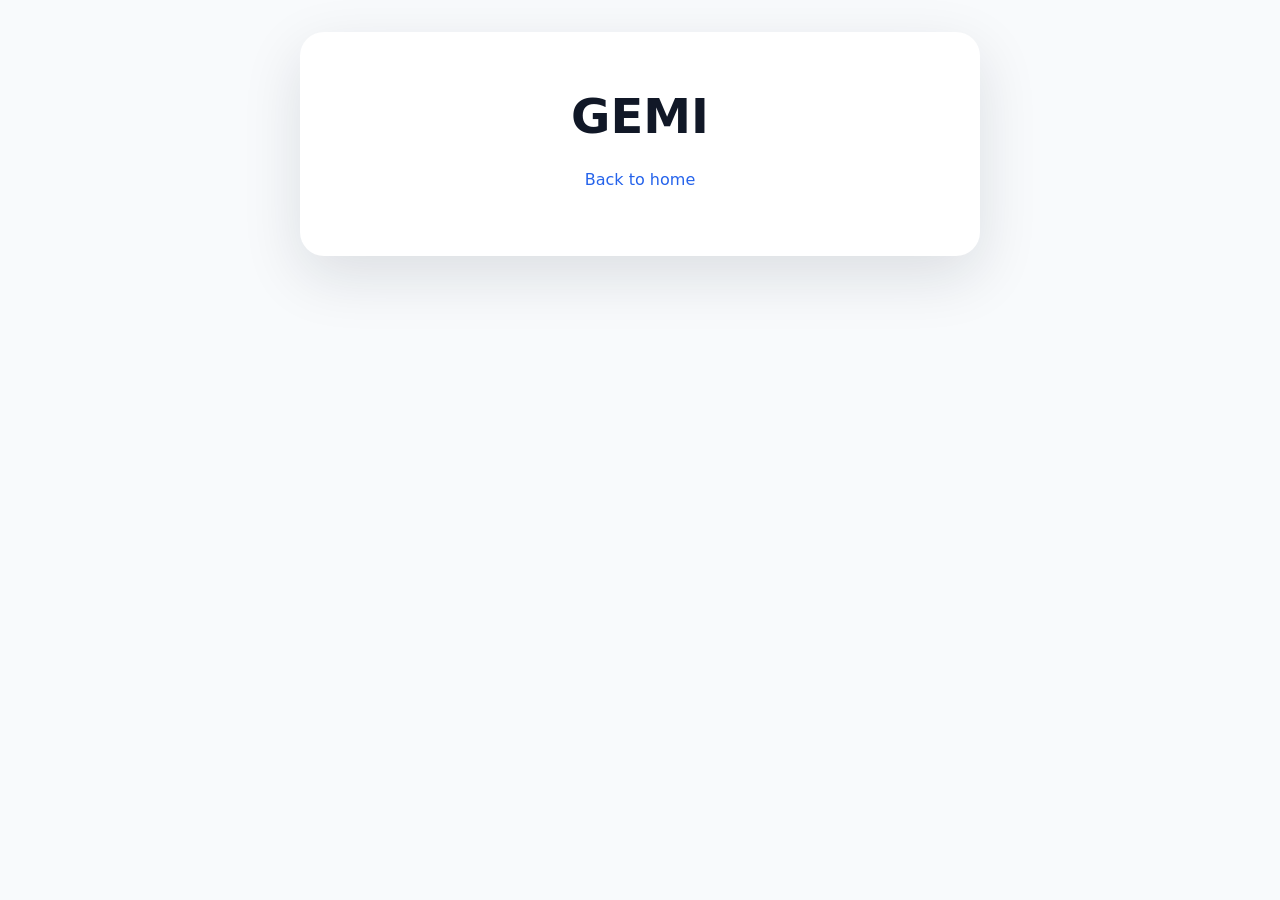
==== demo.html @ 643b4a05 "Add GEMI demo page and style demo card for improved visibility" ====
<!DOCTYPE html>
<html lang="en">
<head>
  <meta charset="UTF-8" />
  <meta name="viewport" content="width=device-width, initial-scale=1.0" />
  <title>GEMI Demo</title>
  <link rel="stylesheet" href="styles.css" />
</head>
<body>
  <main class="page-shell">
    <div class="content">
      <h1>GEMI</h1>
      <p><a href="index.html">Back to home</a></p>
    </div>
  </main>
</body>
</html>
---- styles.css ----
:root {
  font-family: Inter, system-ui, -apple-system, BlinkMacSystemFont, Arial, sans-serif;
  color: #111827;
  background: #f8fafc;
  font-size: 16px;
  line-height: 1.5;
}

* {
  box-sizing: border-box;
}

html,
body {
  margin: 0;
  min-height: 100%;
}

body {
  display: grid;
  place-items: center;
  padding: 2rem;
}

a {
  color: #2563eb;
  text-decoration: none;
}

a:hover {
  text-decoration: underline;
}

.page-shell {
  width: min(680px, 100%);
  background: white;
  border-radius: 24px;
  box-shadow: 0 20px 60px rgba(15, 23, 42, 0.12);
  padding: 3rem;
}

.content {
  text-align: center;
}

h1 {
  margin: 0;
  font-size: clamp(2rem, 5vw, 3rem);
}

.demo-card {
  display: block;
  margin: 1.5rem auto 0;
  padding: 1rem 1.1rem;
  max-width: 360px;
  border-radius: 18px;
  background: linear-gradient(135deg, #eff6ff, #f8fafc);
  border: 1px solid #dbeafe;
  box-shadow: 0 12px 32px rgba(30, 41, 59, 0.08);
  text-align: left;
}

.demo-card strong,
.demo-card span {
  display: block;
}

.demo-card strong {
  color: #111827;
  margin-bottom: 0.25rem;
}

.demo-card span {
  color: #475569;
  font-size: 0.95rem;
}

.demo-card:hover {
  text-decoration: none;
  transform: translateY(-2px);
}

.subtitle {
  margin: 1rem 0 1.75rem;
  color: #475569;
  font-size: 1rem;
}

.links {
  display: inline-flex;
  align-items: center;
  justify-content: center;
  gap: 0.75rem;
  flex-wrap: wrap;
  color: #334155;
  font-size: 1rem;
}

 .social-links {
  display: inline-flex;
  align-items: center;
  justify-content: center;
  gap: 1rem;
  margin-top: 1.5rem;
}

.icon-link {
  width: 3rem;
  height: 3rem;
  display: inline-flex;
  align-items: center;
  justify-content: center;
  border-radius: 999px;
  border: 1px solid #e2e8f0;
  background: #f8fafc;
  color: #2563eb;
  transition: transform 0.2s ease, background 0.2s ease, box-shadow 0.2s ease;
}

.icon-link:hover {
  transform: translateY(-2px);
  background: #eef2ff;
  box-shadow: 0 10px 25px rgba(37, 99, 235, 0.12);
}

.icon-link svg {
  width: 1.35rem;
  height: 1.35rem;
  fill: currentColor;
}

.icon-link.mail {
  color: #D93025;
}

.icon-link.mail:hover {
  background: #feece9;
  box-shadow: 0 10px 25px rgba(217, 48, 37, 0.08);
}

@media (max-width: 480px) {
  .page-shell {
    padding: 2rem;
  }

  .links {
    font-size: 0.95rem;
  }
}
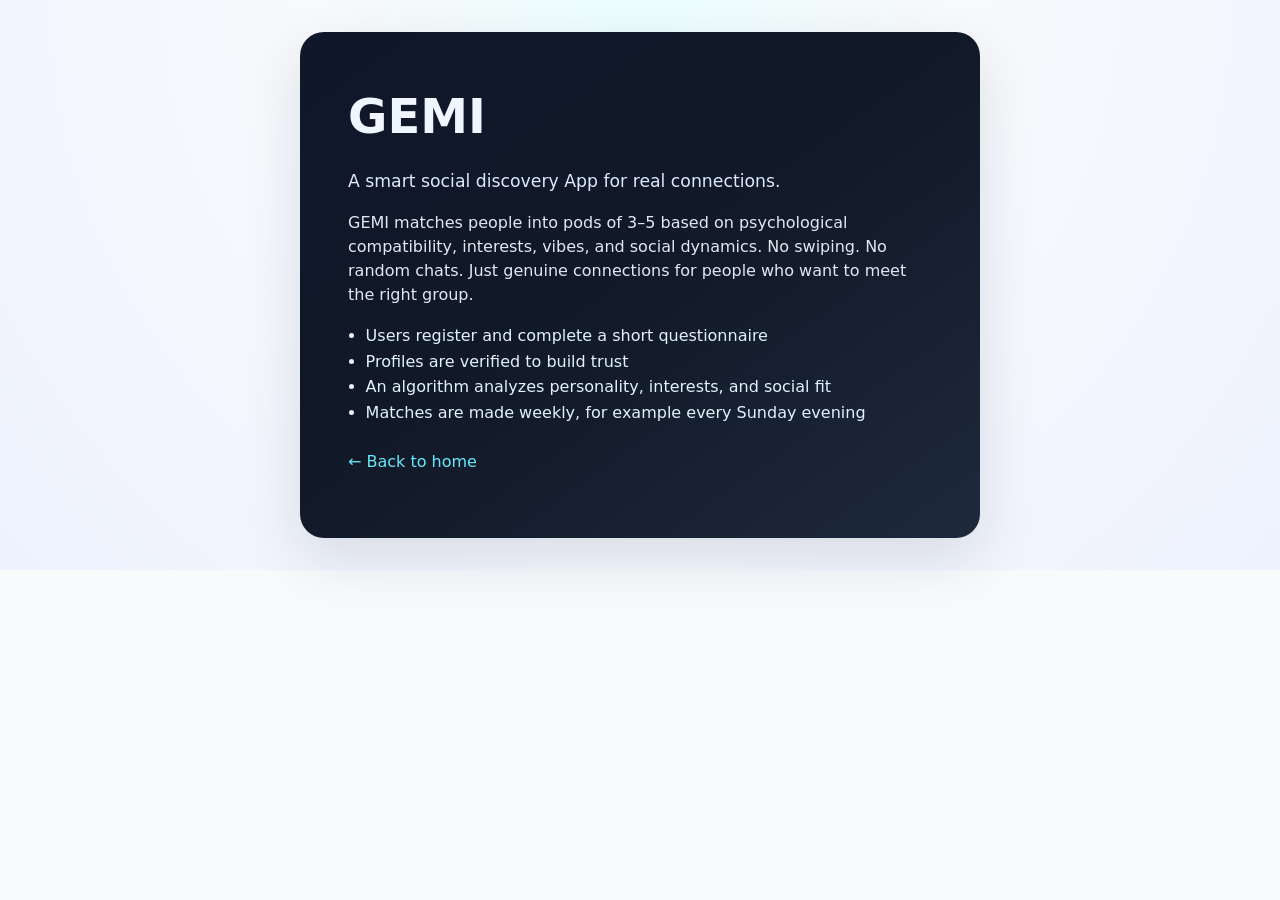
==== commit a795f521: "Enhance GEMI demo page with detailed description, features list, and improved styling" ====
--- a/demo.html
+++ b/demo.html
@@ -3,14 +3,27 @@
 <head>
   <meta charset="UTF-8" />
   <meta name="viewport" content="width=device-width, initial-scale=1.0" />
-  <title>GEMI Demo</title>
+  <title>GEMI | Smart Social Discovery OS</title>
   <link rel="stylesheet" href="styles.css" />
 </head>
 <body>
-  <main class="page-shell">
-    <div class="content">
+  <main class="page-shell demo-page">
+    <div class="content demo-content">
+      <!-- <p class="eyebrow">Startup Demo</p> -->
       <h1>GEMI</h1>
-      <p><a href="index.html">Back to home</a></p>
+      <p class="lead">A smart social discovery App for real connections.</p>
+      <p class="description">
+        GEMI matches people into pods of 3–5 based on psychological compatibility, interests,
+        vibes, and social dynamics. No swiping. No random chats. Just genuine connections
+        for people who want to meet the right group.
+      </p>
+      <ul class="feature-list">
+        <li>Users register and complete a short questionnaire</li>
+        <li>Profiles are verified to build trust</li>
+        <li>An algorithm analyzes personality, interests, and social fit</li>
+        <li>Matches are made weekly, for example every Sunday evening</li>
+      </ul>
+      <p class="footer-link"><a href="index.html">← Back to home</a></p>
     </div>
   </main>
 </body>
--- a/styles.css
+++ b/styles.css
@@ -20,6 +20,8 @@
   display: grid;
   place-items: center;
   padding: 2rem;
+  background:
+    radial-gradient(circle at top, #ecfeff 0%, #f8fafc 35%, #eef2ff 100%);
 }
 
 a {
@@ -54,10 +56,11 @@
   padding: 1rem 1.1rem;
   max-width: 360px;
   border-radius: 18px;
-  background: linear-gradient(135deg, #eff6ff, #f8fafc);
-  border: 1px solid #dbeafe;
-  box-shadow: 0 12px 32px rgba(30, 41, 59, 0.08);
+  background: linear-gradient(135deg, #22d3ee, #1e293b);
+  /* border: 1px solid #164e63; */
+  box-shadow: 0 12px 32px rgba(15, 23, 42, 0.18);
   text-align: left;
+  color: #eff6ff;
 }
 
 .demo-card strong,
@@ -66,12 +69,12 @@
 }
 
 .demo-card strong {
-  color: #111827;
+  color: #f8fafc;
   margin-bottom: 0.25rem;
 }
 
 .demo-card span {
-  color: #475569;
+  color: #dbeafe;
   font-size: 0.95rem;
 }
 
@@ -84,6 +87,47 @@
   margin: 1rem 0 1.75rem;
   color: #475569;
   font-size: 1rem;
+}
+
+.demo-page {
+  background: linear-gradient(145deg, #0f172a 0%, #111827 45%, #1e293b 100%);
+  color: #eff6ff;
+}
+
+.demo-content {
+  text-align: left;
+}
+
+.eyebrow {
+  text-transform: uppercase;
+  letter-spacing: 0.18em;
+  font-size: 0.78rem;
+  color: #67e8f9;
+}
+
+.lead {
+  font-size: 1.08rem;
+  color: #dbeafe;
+  margin-bottom: 1rem;
+}
+
+.description {
+  color: #e2e8f0;
+  max-width: 48rem;
+}
+
+.feature-list {
+  padding-left: 1.1rem;
+  color: #e0f2fe;
+  line-height: 1.6;
+}
+
+.footer-link {
+  margin-top: 1.5rem;
+}
+
+.footer-link a {
+  color: #67e8f9;
 }
 
 .links {
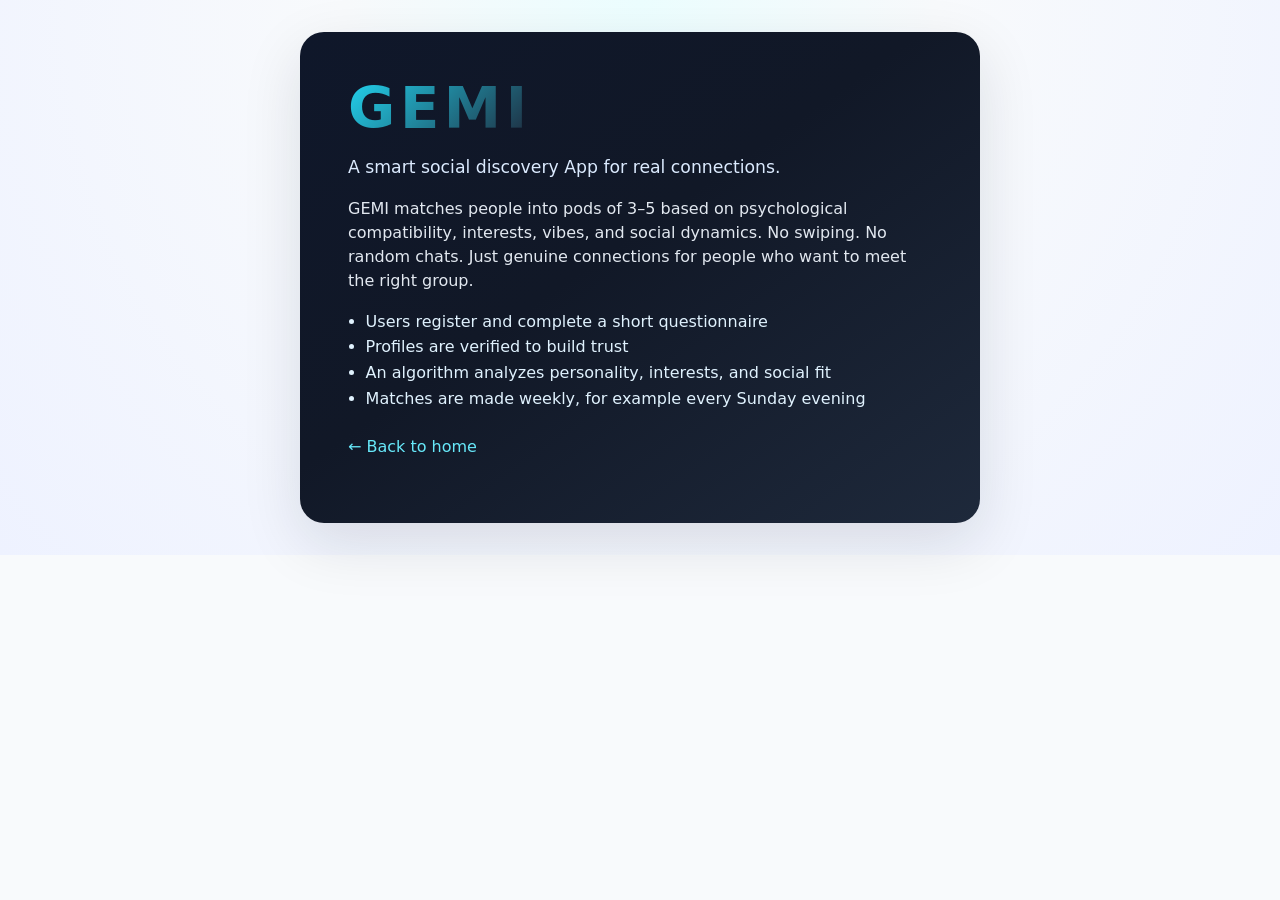
==== commit 74d359ba: "Style the GEMI logo with gradient and enhanced typography for improved visibility" ====
--- a/demo.html
+++ b/demo.html
@@ -10,7 +10,7 @@
   <main class="page-shell demo-page">
     <div class="content demo-content">
       <!-- <p class="eyebrow">Startup Demo</p> -->
-      <h1>GEMI</h1>
+      <h1 class="logo-gemi">GEMI</h1>
       <p class="lead">A smart social discovery App for real connections.</p>
       <p class="description">
         GEMI matches people into pods of 3–5 based on psychological compatibility, interests,
--- a/styles.css
+++ b/styles.css
@@ -48,6 +48,19 @@
 h1 {
   margin: 0;
   font-size: clamp(2rem, 5vw, 3rem);
+}
+
+.logo-gemi {
+  display: inline-block;
+  font-size: clamp(2.4rem, 6vw, 3.6rem);
+  line-height: 1;
+  font-weight: 800;
+  letter-spacing: 0.08em;
+  text-transform: uppercase;
+  background: linear-gradient(135deg, #22d3ee 0%, #1e293b 100%);
+  -webkit-background-clip: text;
+  background-clip: text;
+  color: transparent;
 }
 
 .demo-card {
@@ -73,6 +86,13 @@
   margin-bottom: 0.25rem;
 }
 
+.demo-card .logo-gemi {
+  font-size: 1.35rem;
+  letter-spacing: 0.12em;
+  color: #f8fafc;
+  background: linear-gradient(135deg, #22d3ee 0%, #1e293b 100%);
+}
+
 .demo-card span {
   color: #dbeafe;
   font-size: 0.95rem;
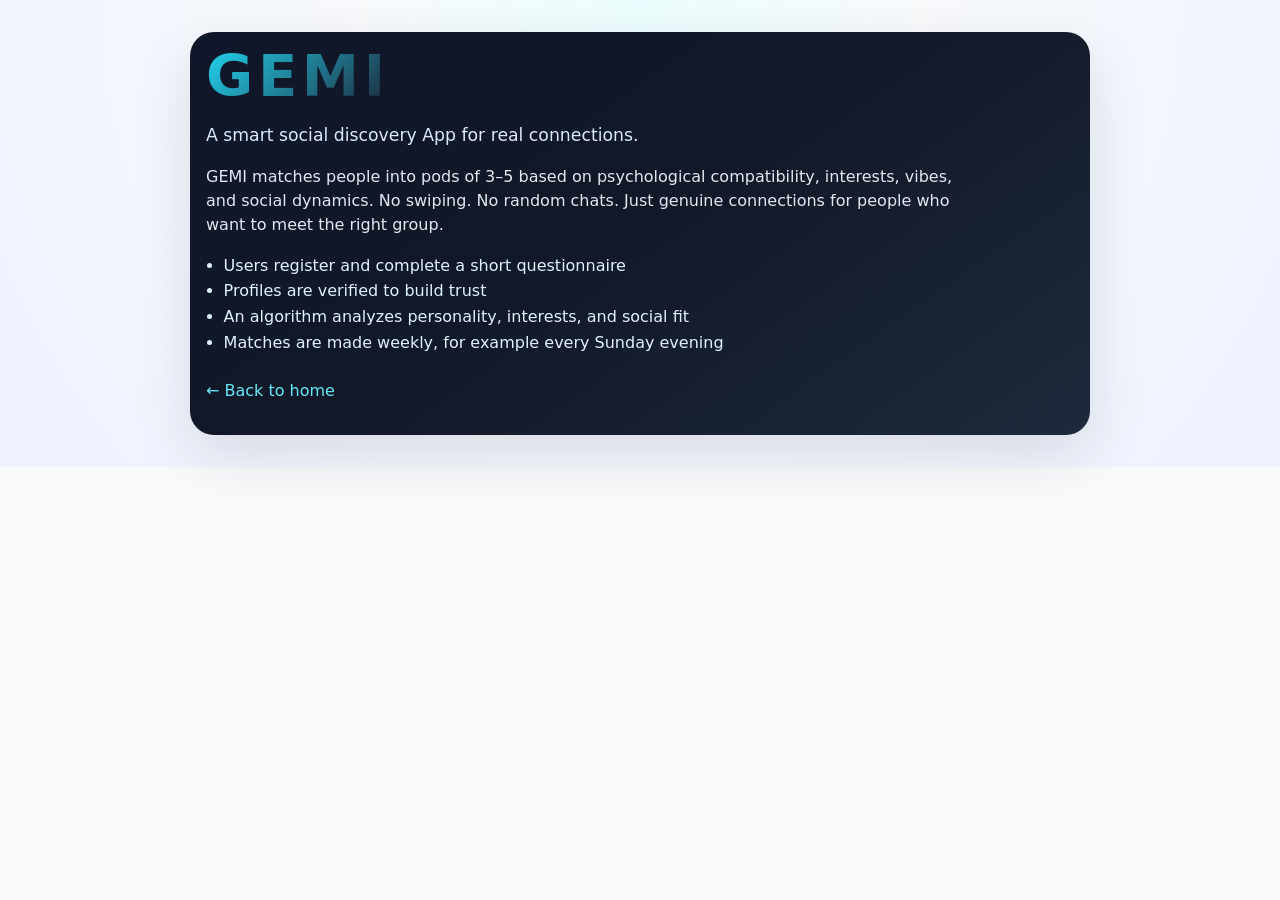
==== commit 63bc9898: "Delete gemi2.html and update index.html to link to gemi.html instead." ====
--- a/demo.html
+++ b/demo.html
@@ -3,7 +3,7 @@
 <head>
   <meta charset="UTF-8" />
   <meta name="viewport" content="width=device-width, initial-scale=1.0" />
-  <title>GEMI | Smart Social Discovery OS</title>
+  <title>GEMI</title>
   <link rel="stylesheet" href="styles.css" />
 </head>
 <body>
@@ -28,3 +28,81 @@
   </main>
 </body>
 </html>
+
+<!-- <!DOCTYPE html>
+<html lang="en">
+<head>
+  <meta charset="UTF-8" />
+  <meta name="viewport" content="width=device-width, initial-scale=1.0" />
+  <title>GEMI</title>
+  <meta name="description" content="GEMI - AI-powered friend group matching. Find your tribe through chemistry-first matching into intimate pods of 3-5 compatible people.">
+  <link rel="stylesheet" href="styles.css" />
+</head>
+<body>
+  <main class="page-shell demo-page">
+    <div class="content demo-content">
+      <h1 class="logo-gemi">GEMI</h1>
+      <p class="lead">Find Your Tribe Through Chemistry-First Friend Matching</p>
+      
+      <p class="description">
+        GEMI uses AI to match you into intimate friend groups of 3-5 people based on personality, 
+        interests, and values. No swiping, no awkward 1-on-1. Just authentic connections.
+      </p>
+
+      <div style="margin: 2rem 0;">
+        <h2 style="color: #67e8f9; font-size: 1.2rem; margin-bottom: 1rem;">How It Works</h2>
+        <ul class="feature-list">
+          <li><strong>Profile & Discover:</strong> Complete psychological questionnaire, set interests, social battery, verify profile</li>
+          <li><strong>Weekly Matching:</strong> Every Sunday 6 PM, AI creates optimal 3-5 person pods</li>
+          <li><strong>Anonymous Trial:</strong> Join temporary group chat with compatibility scores (no photos/names). AI suggests ice-breakers.</li>
+          <li><strong>Lock It In:</strong> If all vibe → reveal identities & keep pod permanent; if not → re-match next week</li>
+          <li><strong>Stay Connected:</strong> AI organizes activities, coordinates plans. Users rate experiences and vouch for members.</li>
+        </ul>
+      </div>
+
+      <div style="margin: 2rem 0;">
+        <h2 style="color: #67e8f9; font-size: 1.2rem; margin-bottom: 1rem;">Key Features</h2>
+        <ul class="feature-list">
+          <li><strong>Smart Matching:</strong> Our AI-powered matching is far more sophisticated than competitors' basic filters</li>
+          <li><strong>Chemistry-First:</strong> No swiping, no photo judgment, just compatibility</li>
+          <li><strong>Anonymous Trial Period:</strong> Reduces social anxiety and superficial photo-based judgment</li>
+          <li><strong>3-5 Person Sweet Spot:</strong> Intimate but not awkward (validated by 2 years of research)</li>
+          <li><strong>AI Coordination:</strong> Suggests topics and activities; handles scheduling, ice-breakers and booking venues</li>
+          <li><strong>Inner Circle Feature:</strong> Add existing friends for status-based coordination (e.g., "X is free for drinks tonight too")</li>
+        </ul>
+      </div>
+
+      <div style="margin: 2rem 0;">
+        <h2 style="color: #67e8f9; font-size: 1.2rem; margin-bottom: 1rem;">The Problem We Solve</h2>
+        <p class="description">
+            Despite being more connected digitally than ever, roughly 1 in 6 people globally report feeling lonely, especially post-pandemic. 
+        </p>
+        <p class="description" style="margin-top: 1rem;">
+          Existing solutions fail: Bumble BFF has swipe fatigue and ghosting. Meetup groups are too large and impersonal. 
+          Others have small user bases and no local presence.
+        </p>
+      </div>
+
+      <div style="margin: 2rem 0; padding: 1.5rem; background: rgba(103, 232, 249, 0.1); border-radius: 12px; border-left: 4px solid #67e8f9;">
+        <h2 style="color: #67e8f9; font-size: 1.2rem; margin-bottom: 0.5rem;">🚀 Coming Soon to Tbilisi</h2>
+        <p class="description" style="margin-bottom: 0.5rem;">
+          <strong>Launching MVP in 2026:</strong> Join the waitlist to be among the first 200 beta testers.
+        </p>
+        <p class="description">
+          <strong>Target:</strong> Anyone who is seeking new friendships and social connections.
+        </p>
+      </div>
+
+      <div style="margin: 2rem 0;">
+        <h2 style="color: #67e8f9; font-size: 1.2rem; margin-bottom: 1rem;">Contact</h2>
+        <p class="description">
+          <strong>LinkedIn:</strong> <a href="https://www.linkedin.com/in/tinatin-verdzeuli/" target="_blank" style="color: #67e8f9;">Tinatin Verdzeuli</a><br>
+          <strong>Location:</strong> Tbilisi, Georgia
+        </p>
+      </div>
+
+      <p class="footer-link"><a href="index.html">← Back to home</a></p>
+    </div>
+  </main>
+</body>
+</html> -->
--- a/styles.css
+++ b/styles.css
@@ -34,11 +34,11 @@
 }
 
 .page-shell {
-  width: min(680px, 100%);
+  width: min(900px, 100%);
   background: white;
   border-radius: 24px;
   box-shadow: 0 20px 60px rgba(15, 23, 42, 0.12);
-  padding: 3rem;
+  padding: 1rem;
 }
 
 .content {
@@ -67,7 +67,7 @@
   display: block;
   margin: 1.5rem auto 0;
   padding: 1rem 1.1rem;
-  max-width: 360px;
+  max-width: 480px;
   border-radius: 18px;
   background: linear-gradient(135deg, #22d3ee, #1e293b);
   /* border: 1px solid #164e63; */
@@ -202,9 +202,47 @@
   box-shadow: 0 10px 25px rgba(217, 48, 37, 0.08);
 }
 
-@media (max-width: 480px) {
+@media (max-width: 640px) {
+  body {
+    padding: 0.75rem;
+    align-items: stretch;
+  }
+
   .page-shell {
-    padding: 2rem;
+    padding: 1.25rem;
+    border-radius: 18px;
+  }
+
+  .content,
+  .demo-content {
+    text-align: left;
+  }
+
+  .demo-card {
+    margin-top: 1rem;
+    padding: 1rem;
+  }
+
+  .lead {
+    font-size: 1rem;
+  }
+
+  .description,
+  .feature-list {
+    font-size: 0.97rem;
+  }
+
+  .feature-list {
+    padding-left: 1rem;
+  }
+
+  .social-links {
+    gap: 0.75rem;
+  }
+
+  .icon-link {
+    width: 2.75rem;
+    height: 2.75rem;
   }
 
   .links {
--- a/styles.css
+++ b/styles.css
@@ -34,11 +34,11 @@
 }
 
 .page-shell {
-  width: min(680px, 100%);
+  width: min(900px, 100%);
   background: white;
   border-radius: 24px;
   box-shadow: 0 20px 60px rgba(15, 23, 42, 0.12);
-  padding: 3rem;
+  padding: 1rem;
 }
 
 .content {
@@ -67,7 +67,7 @@
   display: block;
   margin: 1.5rem auto 0;
   padding: 1rem 1.1rem;
-  max-width: 360px;
+  max-width: 480px;
   border-radius: 18px;
   background: linear-gradient(135deg, #22d3ee, #1e293b);
   /* border: 1px solid #164e63; */
@@ -202,9 +202,47 @@
   box-shadow: 0 10px 25px rgba(217, 48, 37, 0.08);
 }
 
-@media (max-width: 480px) {
+@media (max-width: 640px) {
+  body {
+    padding: 0.75rem;
+    align-items: stretch;
+  }
+
   .page-shell {
-    padding: 2rem;
+    padding: 1.25rem;
+    border-radius: 18px;
+  }
+
+  .content,
+  .demo-content {
+    text-align: left;
+  }
+
+  .demo-card {
+    margin-top: 1rem;
+    padding: 1rem;
+  }
+
+  .lead {
+    font-size: 1rem;
+  }
+
+  .description,
+  .feature-list {
+    font-size: 0.97rem;
+  }
+
+  .feature-list {
+    padding-left: 1rem;
+  }
+
+  .social-links {
+    gap: 0.75rem;
+  }
+
+  .icon-link {
+    width: 2.75rem;
+    height: 2.75rem;
   }
 
   .links {
